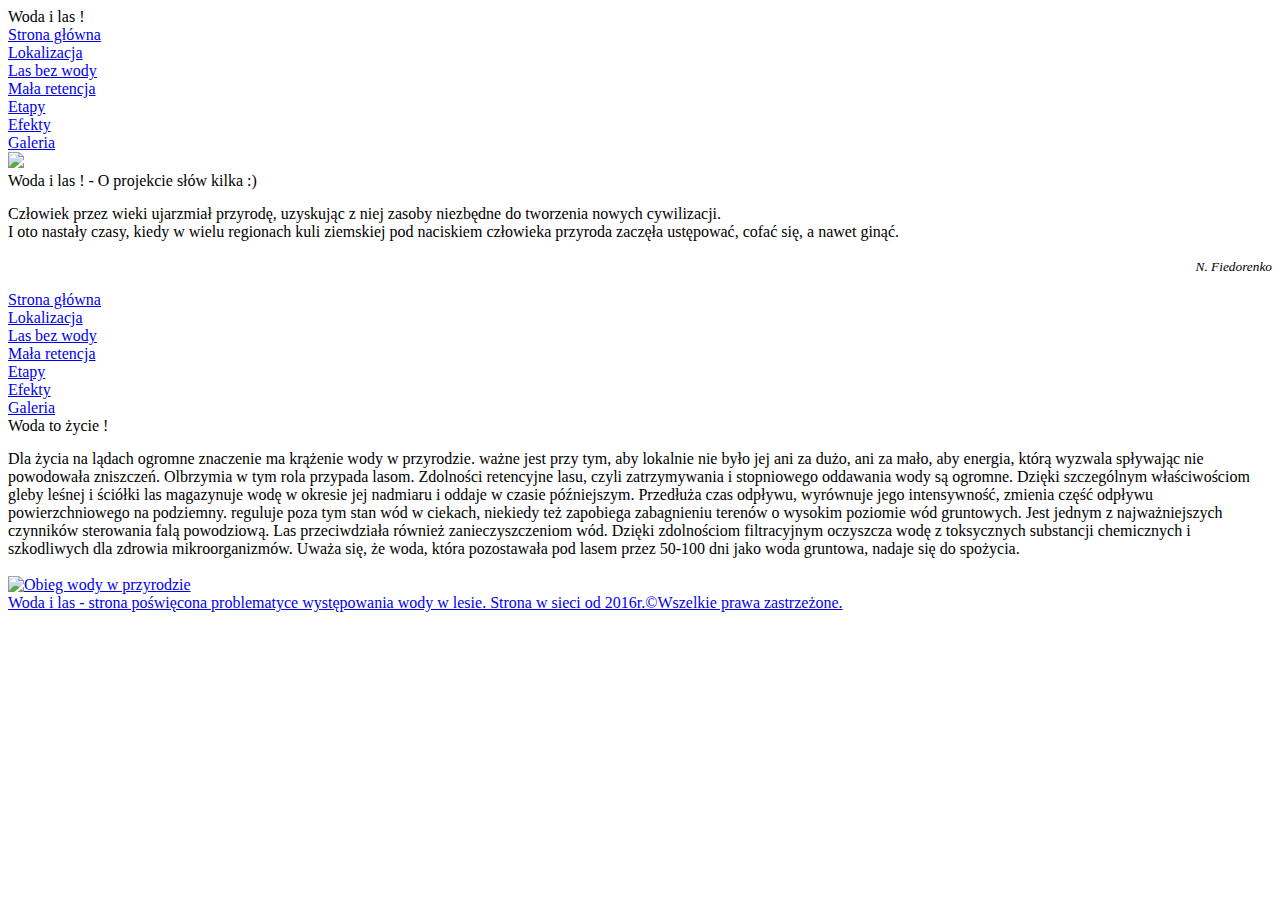
==== index.html @ abc45a18 "dodaje index" ====
<!DOCTYPE HTML>
<html lang="pl"> 
<head>
	<meta charset="utf-8" />
	<title>Woda i las </title>
	<meta name="description" content="Przed tobą informacje dotyczące małej retencji wodnej na nizinach na terenie Nadleśnictwa Kaliska położonego w Borach Tucholskich"/>
	<meta name="keywords" content="mała retencja,retencja,woda,susza,bioróżnorodność,odtwarzanie bagien i jezior,bagna,jeziora,stawy,kanał czarnowodzki,jezioro wdzydzkie"/>
	<meta http-equiv="X-UA-Compatible" content="IE=edge,chrome=1"/>
	<meta name="author" content="Michał Andrzej Lewandowski"/>
	<link rel="stylesheet" href="style3.css" type="text/css"/>
	<link href='https://fonts.googleapis.com/css?family=Lato:400,900&subset=latin,latin-ext' rel='stylesheet' type='text/css'>
</head>
<body>
<div id="container">

	<div id="logo">
	Woda i las ! 
	</div>
	
	<div id="menu">
	<div class="option"><a href="index.html" class="menulink">Strona główna</a></div>
	<div class="option"><a href="lokalizacja.html" class="menulink">Lokalizacja</a></div>
	<div class="option"><a href="lasbezwody.html" class="menulink">Las bez wody</a></div>
	<div class="option"><a href="malaretencja.html" class="menulink">Mała retencja</a></div>
	<div class="option"><a href="etapy.html" class="menulink">Etapy </a></div>
	<div class="option"><a href="uzyskaneefekty.html" class="menulink">Efekty</a></div>
	<div class="option"><a href="galeria.html" class="menulink">Galeria</a></div>
	<div style="clear:both;"></div>
	</div>
	
	<div id="topbar">
	
		<div id="topbarL">
			<img src="img\las.png" />
		</div>
		
		<div id="topbarR">
			<span class="bigtitle">Woda i las ! - O projekcie słów kilka :)</span>
			<div style="height:15px;"></div>
			Człowiek przez wieki ujarzmiał przyrodę, uzyskując z niej zasoby niezbędne do tworzenia nowych cywilizacji.<br>
			I  oto nastały czasy, kiedy w wielu regionach kuli ziemskiej pod naciskiem człowieka przyroda zaczęła ustępować,
			cofać się, a nawet ginąć.<br>
			<p align="right"><small><i>N. Fiedorenko</small></i></p>
		</div>
		<div style="clear.both;"></div>
	</div>
	
	<div id="sidebar">
	<div class="optionL"><a href="index.html" class="menulinkL">Strona główna</a></div>
	<div class="optionL"><a href="lokalizacja.html" class="menulinkL">Lokalizacja</a></div>
	<div class="optionL"><a href="lasbezwody.html" class="menulinkL">Las bez wody</a></div>
	<div class="optionL"><a href="malaretencja.html" class="menulinkL">Mała retencja</a></div>
	<div class="optionL"><a href="etapy.html" class="menulinkL">Etapy </a></div>
	<div class="optionL"><a href="uzyskaneefekty.html" class="menulinkL">Efekty</a></div>
	<div class="optionL"><a href="galeria.html" class="menulinkL">Galeria</a></div>
	
	</div>
	
	
	<div id="content">
	
	<span class="bigtitle">Woda to życie !</span>
	<div style="height:15px;"></div>
	<div class="dottedline"></div>
	Dla życia na lądach ogromne znaczenie ma krążenie wody w przyrodzie. ważne jest przy tym, aby lokalnie nie było jej ani za dużo, ani za mało, aby energia, którą wyzwala spływając nie powodowała zniszczeń. Olbrzymia w tym rola przypada lasom. 
	Zdolności retencyjne lasu, czyli zatrzymywania i stopniowego oddawania wody są ogromne. Dzięki szczególnym właściwościom gleby leśnej i ściółki las magazynuje wodę w okresie jej nadmiaru i oddaje w czasie późniejszym. Przedłuża czas odpływu, wyrównuje jego intensywność, zmienia część odpływu powierzchniowego na podziemny. reguluje poza tym stan wód w ciekach, niekiedy też zapobiega zabagnieniu terenów o wysokim poziomie wód gruntowych. Jest jednym z najważniejszych czynników sterowania falą powodziową. 
	Las przeciwdziała również zanieczyszczeniom wód. Dzięki zdolnościom filtracyjnym oczyszcza wodę z toksycznych substancji chemicznych i szkodliwych dla zdrowia mikroorganizmów. Uważa się, że woda, która pozostawała pod lasem przez 50-100 dni jako woda gruntowa, nadaje się do spożycia.
	<br /><br />
	<a href="http://water.usgs.gov/edu/watercyclepolish.html" title="Obieg wody w przyrodzie"> <img id="fotografia" src="img\obieg_1.jpg" alt="Obieg wody w przyrodzie" />
	
	
	</div>
	
	<div id="footer">
	Woda i las - strona poświęcona problematyce występowania wody w lesie. Strona w sieci od 2016r.&copy;Wszelkie prawa zastrzeżone.
	</div>
	
	





</div>


</body>
</html>
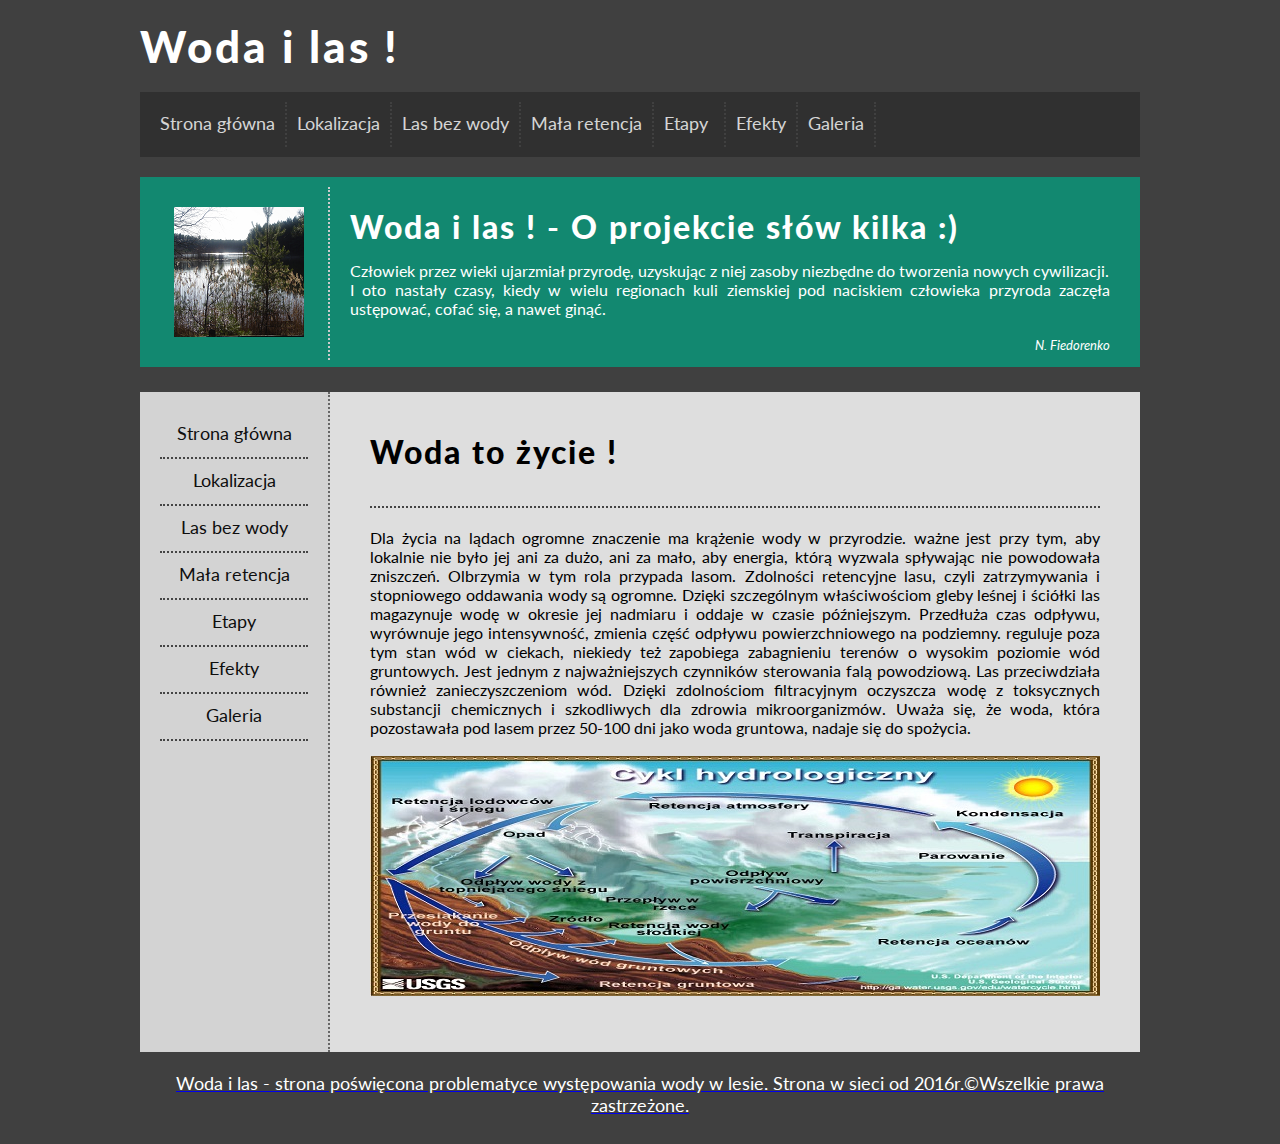
==== commit 232beed9: "Update index.html" ====
--- a/index.html
+++ b/index.html
@@ -66,7 +66,7 @@
 	Zdolności retencyjne lasu, czyli zatrzymywania i stopniowego oddawania wody są ogromne. Dzięki szczególnym właściwościom gleby leśnej i ściółki las magazynuje wodę w okresie jej nadmiaru i oddaje w czasie późniejszym. Przedłuża czas odpływu, wyrównuje jego intensywność, zmienia część odpływu powierzchniowego na podziemny. reguluje poza tym stan wód w ciekach, niekiedy też zapobiega zabagnieniu terenów o wysokim poziomie wód gruntowych. Jest jednym z najważniejszych czynników sterowania falą powodziową. 
 	Las przeciwdziała również zanieczyszczeniom wód. Dzięki zdolnościom filtracyjnym oczyszcza wodę z toksycznych substancji chemicznych i szkodliwych dla zdrowia mikroorganizmów. Uważa się, że woda, która pozostawała pod lasem przez 50-100 dni jako woda gruntowa, nadaje się do spożycia.
 	<br /><br />
-	<a href="http://water.usgs.gov/edu/watercyclepolish.html" title="Obieg wody w przyrodzie"> <img id="fotografia" src="img\obieg_1.jpg" alt="Obieg wody w przyrodzie" />
+	<a href="http://water.usgs.gov/edu/watercyclepolish.html" title="Obieg wody w przyrodzie"> <img id="fotografia" src="img/obieg_1.jpg" alt="Obieg wody w przyrodzie" />
 	
 	
 	</div>
@@ -85,4 +85,4 @@
 
 
 </body>
-</html>+</html>
--- a/style3.css
+++ b/style3.css
@@ -0,0 +1,164 @@
+body
+{
+	background-color: #404040;
+	font-family: 'Lato', sans-serif;
+}
+
+#container
+{
+	width: 1000px;
+	margin-left: auto;
+	margin-right: auto;
+}
+
+#logo
+{
+	color: white;
+	margin-top: 20px;
+	font-size: 44px;
+	letter-spacing: 3px;
+	font-weight: 900;
+}
+
+#menu
+{
+	background-color: #303030;
+	margin-top: 20px;
+	color: #ffffff;
+	padding: 10px;
+	
+}
+
+#topbar
+{
+	background-color: #128870;
+	color: white;
+	padding: 10px;
+	margin-top: 20px;
+	margin-bottom: 25px;
+	height: 170px;
+}
+
+#topbarL
+{
+	float:left;
+	padding: 20px;
+	width: 138px;
+	text-align: center;
+	border-right: 2px dotted #cccccc;
+}
+
+#topbarR
+{
+	float: left;
+	padding: 20px;
+	width: 760px;
+	font-size: 16px;
+	text-align: justify;
+	
+}
+
+#sidebar
+{
+	float: left;
+	width: 148px;
+	min-height: 620px;
+	padding:20px;
+	background-color: lightgray;
+	text-align: center;
+	font-size: 18px;
+	border-right: 2px dotted #666666;
+}
+
+#content
+{
+	float: left;
+	padding: 40px;
+	width: 730px;
+	background-color: #dedede;
+	min-height: 580px;
+	text-align: justify;
+}
+
+#footer
+{
+	clear: both;
+	color: white;
+	text-align: center;
+	padding: 20px;
+	font-size: 18px;
+}
+
+.option
+{
+	float: left;
+	min-width: 50px;
+	height: 25px;
+	font-size: 18px;
+	padding: 10px;
+	border-right: 2px dotted #444444;
+	opacity: 0.8;
+}
+
+.option:hover
+{
+	background-color: #000000;
+	cursor: pointer;
+}
+
+.optionL
+{
+	font-size:18px;
+	height:25px;
+	padding: 10px;
+	border-bottom: 2px dotted #444444;
+}
+
+.optionL:hover
+{
+	background-color: #f36742;
+	color: white;
+	cursor: pointer;
+}
+
+.bigtitle
+{
+	font-size: 32px;
+	font-weight: 900;
+	letter-spacing: 2px;
+}
+
+.dottedline
+{
+	height: 5px;
+	margin-top: 15px;
+	margin-bottom: 20px;
+	border-bottom: 2px dotted #444444;
+}
+
+a.menulink
+{
+	color:#ffffff;
+	text-decoration:none;
+	
+}
+.menulinkL
+{
+	color:#0e0e0e;
+	text-decoration:none;
+}
+#galeria
+{
+	float: left;
+	padding: 70px;
+	width: 670px;
+	background-color: #dedede;
+	min-height: 520px;
+	text-align: justify;
+}
+
+img#fotografia:hover
+	{
+	opacity : 0.70;
+	filter : alpha(opacity=70);
+	}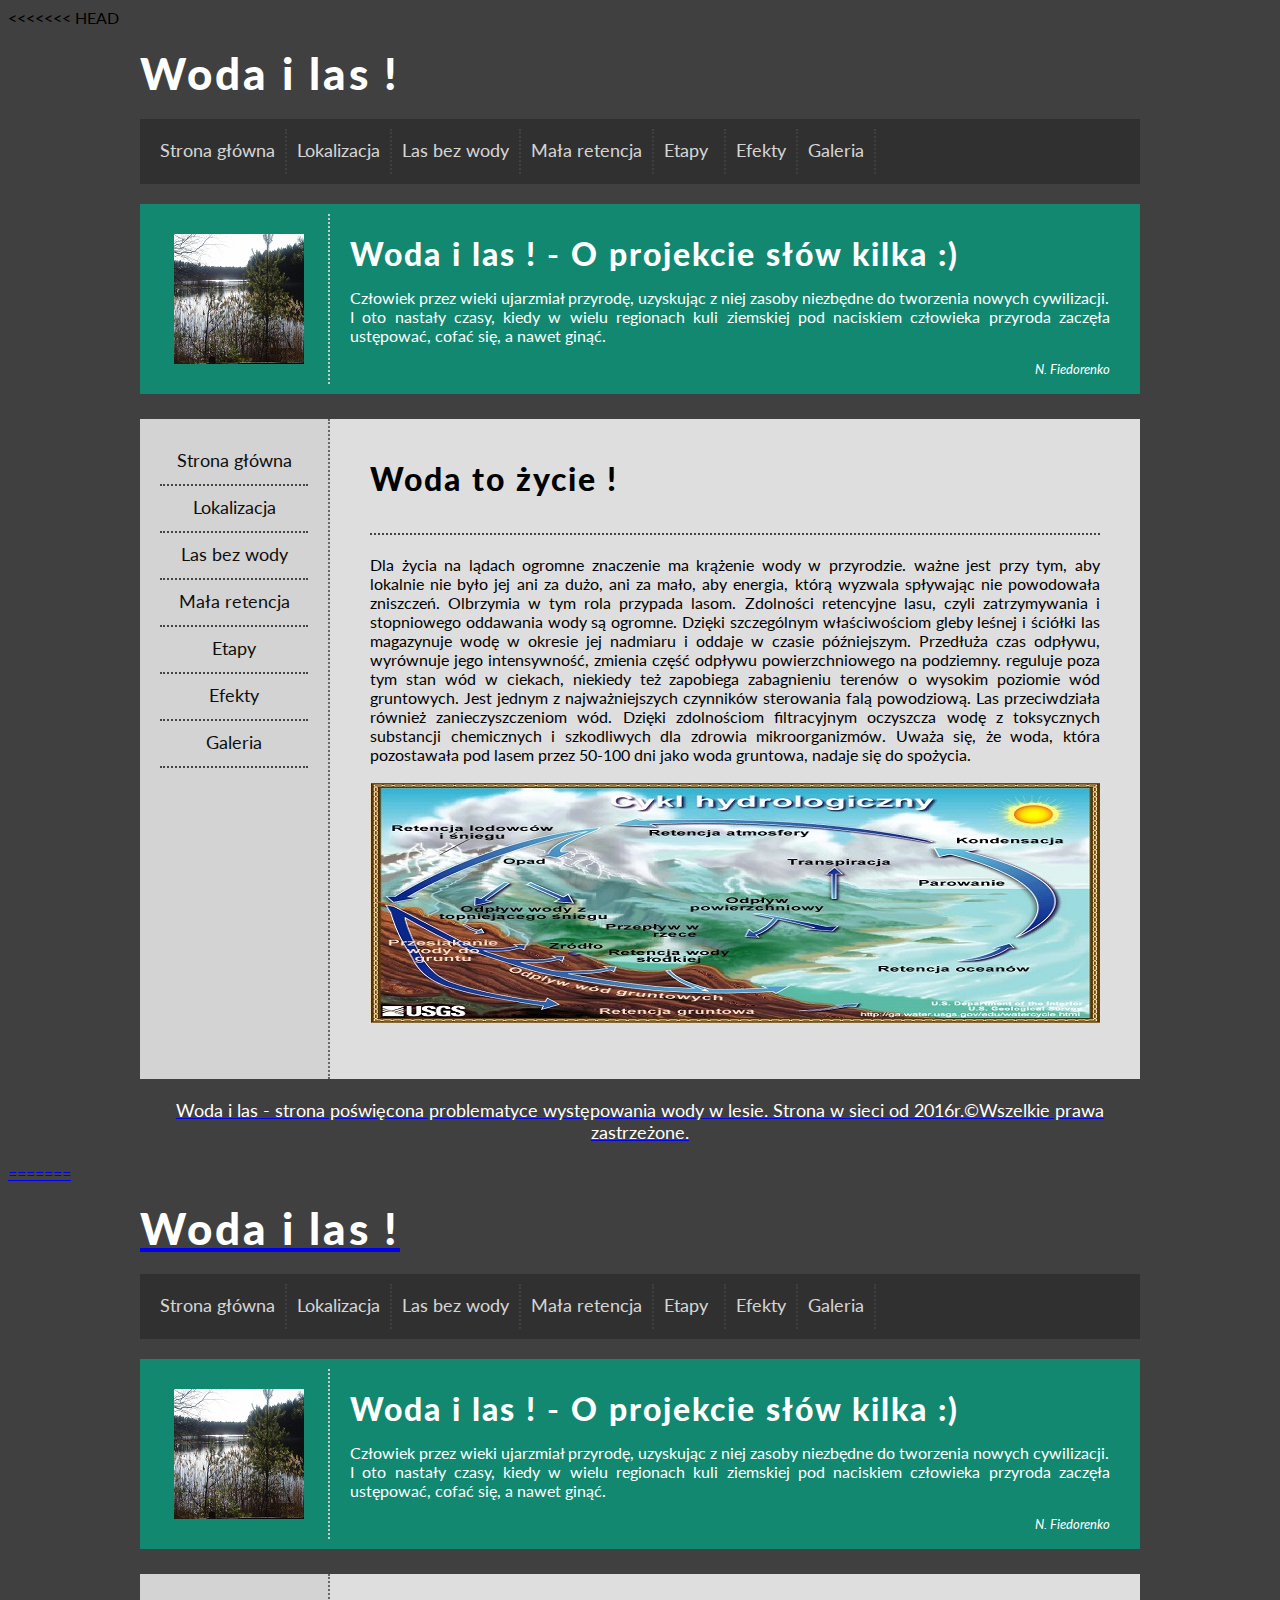
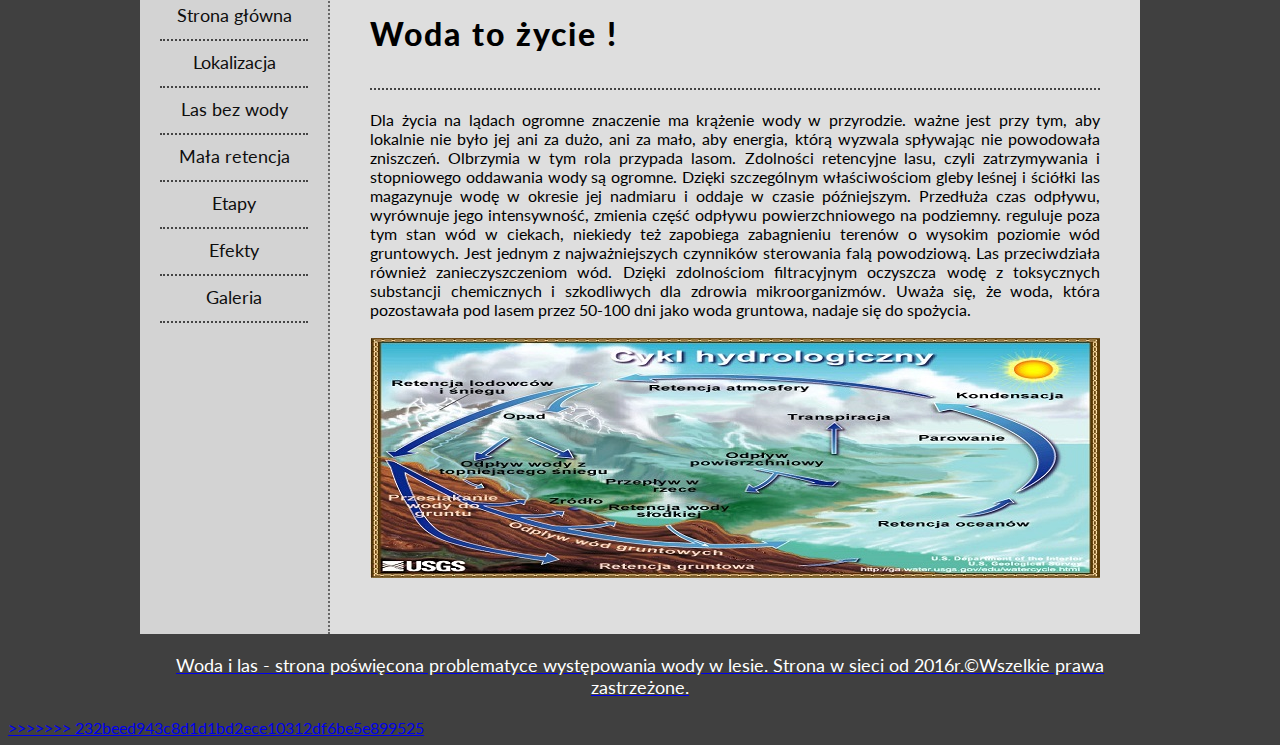
==== commit 26f6e16d: "Merge branch 'gh-pages' of https://github.com/lewand16/TI2016" ====
--- a/index.html
+++ b/index.html
@@ -1,88 +1,179 @@
-<!DOCTYPE HTML>
-<html lang="pl"> 
-<head>
-	<meta charset="utf-8" />
-	<title>Woda i las </title>
-	<meta name="description" content="Przed tobą informacje dotyczące małej retencji wodnej na nizinach na terenie Nadleśnictwa Kaliska położonego w Borach Tucholskich"/>
-	<meta name="keywords" content="mała retencja,retencja,woda,susza,bioróżnorodność,odtwarzanie bagien i jezior,bagna,jeziora,stawy,kanał czarnowodzki,jezioro wdzydzkie"/>
-	<meta http-equiv="X-UA-Compatible" content="IE=edge,chrome=1"/>
-	<meta name="author" content="Michał Andrzej Lewandowski"/>
-	<link rel="stylesheet" href="style3.css" type="text/css"/>
-	<link href='https://fonts.googleapis.com/css?family=Lato:400,900&subset=latin,latin-ext' rel='stylesheet' type='text/css'>
-</head>
-<body>
-<div id="container">
-
-	<div id="logo">
-	Woda i las ! 
-	</div>
-	
-	<div id="menu">
-	<div class="option"><a href="index.html" class="menulink">Strona główna</a></div>
-	<div class="option"><a href="lokalizacja.html" class="menulink">Lokalizacja</a></div>
-	<div class="option"><a href="lasbezwody.html" class="menulink">Las bez wody</a></div>
-	<div class="option"><a href="malaretencja.html" class="menulink">Mała retencja</a></div>
-	<div class="option"><a href="etapy.html" class="menulink">Etapy </a></div>
-	<div class="option"><a href="uzyskaneefekty.html" class="menulink">Efekty</a></div>
-	<div class="option"><a href="galeria.html" class="menulink">Galeria</a></div>
-	<div style="clear:both;"></div>
-	</div>
-	
-	<div id="topbar">
-	
-		<div id="topbarL">
-			<img src="img\las.png" />
-		</div>
-		
-		<div id="topbarR">
-			<span class="bigtitle">Woda i las ! - O projekcie słów kilka :)</span>
-			<div style="height:15px;"></div>
-			Człowiek przez wieki ujarzmiał przyrodę, uzyskując z niej zasoby niezbędne do tworzenia nowych cywilizacji.<br>
-			I  oto nastały czasy, kiedy w wielu regionach kuli ziemskiej pod naciskiem człowieka przyroda zaczęła ustępować,
-			cofać się, a nawet ginąć.<br>
-			<p align="right"><small><i>N. Fiedorenko</small></i></p>
-		</div>
-		<div style="clear.both;"></div>
-	</div>
-	
-	<div id="sidebar">
-	<div class="optionL"><a href="index.html" class="menulinkL">Strona główna</a></div>
-	<div class="optionL"><a href="lokalizacja.html" class="menulinkL">Lokalizacja</a></div>
-	<div class="optionL"><a href="lasbezwody.html" class="menulinkL">Las bez wody</a></div>
-	<div class="optionL"><a href="malaretencja.html" class="menulinkL">Mała retencja</a></div>
-	<div class="optionL"><a href="etapy.html" class="menulinkL">Etapy </a></div>
-	<div class="optionL"><a href="uzyskaneefekty.html" class="menulinkL">Efekty</a></div>
-	<div class="optionL"><a href="galeria.html" class="menulinkL">Galeria</a></div>
-	
-	</div>
-	
-	
-	<div id="content">
-	
-	<span class="bigtitle">Woda to życie !</span>
-	<div style="height:15px;"></div>
-	<div class="dottedline"></div>
-	Dla życia na lądach ogromne znaczenie ma krążenie wody w przyrodzie. ważne jest przy tym, aby lokalnie nie było jej ani za dużo, ani za mało, aby energia, którą wyzwala spływając nie powodowała zniszczeń. Olbrzymia w tym rola przypada lasom. 
-	Zdolności retencyjne lasu, czyli zatrzymywania i stopniowego oddawania wody są ogromne. Dzięki szczególnym właściwościom gleby leśnej i ściółki las magazynuje wodę w okresie jej nadmiaru i oddaje w czasie późniejszym. Przedłuża czas odpływu, wyrównuje jego intensywność, zmienia część odpływu powierzchniowego na podziemny. reguluje poza tym stan wód w ciekach, niekiedy też zapobiega zabagnieniu terenów o wysokim poziomie wód gruntowych. Jest jednym z najważniejszych czynników sterowania falą powodziową. 
-	Las przeciwdziała również zanieczyszczeniom wód. Dzięki zdolnościom filtracyjnym oczyszcza wodę z toksycznych substancji chemicznych i szkodliwych dla zdrowia mikroorganizmów. Uważa się, że woda, która pozostawała pod lasem przez 50-100 dni jako woda gruntowa, nadaje się do spożycia.
-	<br /><br />
-	<a href="http://water.usgs.gov/edu/watercyclepolish.html" title="Obieg wody w przyrodzie"> <img id="fotografia" src="img/obieg_1.jpg" alt="Obieg wody w przyrodzie" />
-	
-	
-	</div>
-	
-	<div id="footer">
-	Woda i las - strona poświęcona problematyce występowania wody w lesie. Strona w sieci od 2016r.&copy;Wszelkie prawa zastrzeżone.
-	</div>
-	
-	
-
-
-
-
-
-</div>
-
-
-</body>
-</html>
+<<<<<<< HEAD
+<!DOCTYPE HTML>
+<html lang="pl"> 
+<head>
+	<meta charset="utf-8" />
+	<title>Woda i las </title>
+	<meta name="description" content="Przed tobą informacje dotyczące małej retencji wodnej na nizinach na terenie Nadleśnictwa Kaliska położonego w Borach Tucholskich"/>
+	<meta name="keywords" content="mała retencja,retencja,woda,susza,bioróżnorodność,odtwarzanie bagien i jezior,bagna,jeziora,stawy,kanał czarnowodzki,jezioro wdzydzkie"/>
+	<meta http-equiv="X-UA-Compatible" content="IE=edge,chrome=1"/>
+	<meta name="author" content="Michał Andrzej Lewandowski"/>
+	<link rel="stylesheet" href="style3.css" type="text/css"/>
+	<link href='https://fonts.googleapis.com/css?family=Lato:400,900&subset=latin,latin-ext' rel='stylesheet' type='text/css'>
+</head>
+<body>
+<div id="container">
+
+	<div id="logo">
+	Woda i las ! 
+	</div>
+	
+	<div id="menu">
+	<div class="option"><a href="index.html" class="menulink">Strona główna</a></div>
+	<div class="option"><a href="lokalizacja.html" class="menulink">Lokalizacja</a></div>
+	<div class="option"><a href="lasbezwody.html" class="menulink">Las bez wody</a></div>
+	<div class="option"><a href="malaretencja.html" class="menulink">Mała retencja</a></div>
+	<div class="option"><a href="etapy.html" class="menulink">Etapy </a></div>
+	<div class="option"><a href="uzyskaneefekty.html" class="menulink">Efekty</a></div>
+	<div class="option"><a href="galeria.html" class="menulink">Galeria</a></div>
+	<div style="clear:both;"></div>
+	</div>
+	
+	<div id="topbar">
+	
+		<div id="topbarL">
+			<img src="images\las.png" />
+		</div>
+		
+		<div id="topbarR">
+			<span class="bigtitle">Woda i las ! - O projekcie słów kilka :)</span>
+			<div style="height:15px;"></div>
+			Człowiek przez wieki ujarzmiał przyrodę, uzyskując z niej zasoby niezbędne do tworzenia nowych cywilizacji.<br>
+			I  oto nastały czasy, kiedy w wielu regionach kuli ziemskiej pod naciskiem człowieka przyroda zaczęła ustępować,
+			cofać się, a nawet ginąć.<br>
+			<p align="right"><small><i>N. Fiedorenko</small></i></p>
+		</div>
+		<div style="clear.both;"></div>
+	</div>
+	
+	<div id="sidebar">
+	<div class="optionL"><a href="index.html" class="menulinkL">Strona główna</a></div>
+	<div class="optionL"><a href="lokalizacja.html" class="menulinkL">Lokalizacja</a></div>
+	<div class="optionL"><a href="lasbezwody.html" class="menulinkL">Las bez wody</a></div>
+	<div class="optionL"><a href="malaretencja.html" class="menulinkL">Mała retencja</a></div>
+	<div class="optionL"><a href="etapy.html" class="menulinkL">Etapy </a></div>
+	<div class="optionL"><a href="uzyskaneefekty.html" class="menulinkL">Efekty</a></div>
+	<div class="optionL"><a href="galeria.html" class="menulinkL">Galeria</a></div>
+	
+	</div>
+	
+	
+	<div id="content">
+	
+	<span class="bigtitle">Woda to życie !</span>
+	<div style="height:15px;"></div>
+	<div class="dottedline"></div>
+	Dla życia na lądach ogromne znaczenie ma krążenie wody w przyrodzie. ważne jest przy tym, aby lokalnie nie było jej ani za dużo, ani za mało, aby energia, którą wyzwala spływając nie powodowała zniszczeń. Olbrzymia w tym rola przypada lasom. 
+	Zdolności retencyjne lasu, czyli zatrzymywania i stopniowego oddawania wody są ogromne. Dzięki szczególnym właściwościom gleby leśnej i ściółki las magazynuje wodę w okresie jej nadmiaru i oddaje w czasie późniejszym. Przedłuża czas odpływu, wyrównuje jego intensywność, zmienia część odpływu powierzchniowego na podziemny. reguluje poza tym stan wód w ciekach, niekiedy też zapobiega zabagnieniu terenów o wysokim poziomie wód gruntowych. Jest jednym z najważniejszych czynników sterowania falą powodziową. 
+	Las przeciwdziała również zanieczyszczeniom wód. Dzięki zdolnościom filtracyjnym oczyszcza wodę z toksycznych substancji chemicznych i szkodliwych dla zdrowia mikroorganizmów. Uważa się, że woda, która pozostawała pod lasem przez 50-100 dni jako woda gruntowa, nadaje się do spożycia.
+	<br /><br />
+	<a href="http://water.usgs.gov/edu/watercyclepolish.html" title="Obieg wody w przyrodzie"> <img id="fotografia" src="images\obieg_1.jpg" alt="Obieg wody w przyrodzie" />
+	
+	
+	</div>
+	
+	<div id="footer">
+	Woda i las - strona poświęcona problematyce występowania wody w lesie. Strona w sieci od 2016r.&copy;Wszelkie prawa zastrzeżone.
+	</div>
+	
+	
+
+
+
+
+
+</div>
+
+
+</body>
+</html>
+=======
+<!DOCTYPE HTML>
+<html lang="pl"> 
+<head>
+	<meta charset="utf-8" />
+	<title>Woda i las </title>
+	<meta name="description" content="Przed tobą informacje dotyczące małej retencji wodnej na nizinach na terenie Nadleśnictwa Kaliska położonego w Borach Tucholskich"/>
+	<meta name="keywords" content="mała retencja,retencja,woda,susza,bioróżnorodność,odtwarzanie bagien i jezior,bagna,jeziora,stawy,kanał czarnowodzki,jezioro wdzydzkie"/>
+	<meta http-equiv="X-UA-Compatible" content="IE=edge,chrome=1"/>
+	<meta name="author" content="Michał Andrzej Lewandowski"/>
+	<link rel="stylesheet" href="style3.css" type="text/css"/>
+	<link href='https://fonts.googleapis.com/css?family=Lato:400,900&subset=latin,latin-ext' rel='stylesheet' type='text/css'>
+</head>
+<body>
+<div id="container">
+
+	<div id="logo">
+	Woda i las ! 
+	</div>
+	
+	<div id="menu">
+	<div class="option"><a href="index.html" class="menulink">Strona główna</a></div>
+	<div class="option"><a href="lokalizacja.html" class="menulink">Lokalizacja</a></div>
+	<div class="option"><a href="lasbezwody.html" class="menulink">Las bez wody</a></div>
+	<div class="option"><a href="malaretencja.html" class="menulink">Mała retencja</a></div>
+	<div class="option"><a href="etapy.html" class="menulink">Etapy </a></div>
+	<div class="option"><a href="uzyskaneefekty.html" class="menulink">Efekty</a></div>
+	<div class="option"><a href="galeria.html" class="menulink">Galeria</a></div>
+	<div style="clear:both;"></div>
+	</div>
+	
+	<div id="topbar">
+	
+		<div id="topbarL">
+			<img src="img\las.png" />
+		</div>
+		
+		<div id="topbarR">
+			<span class="bigtitle">Woda i las ! - O projekcie słów kilka :)</span>
+			<div style="height:15px;"></div>
+			Człowiek przez wieki ujarzmiał przyrodę, uzyskując z niej zasoby niezbędne do tworzenia nowych cywilizacji.<br>
+			I  oto nastały czasy, kiedy w wielu regionach kuli ziemskiej pod naciskiem człowieka przyroda zaczęła ustępować,
+			cofać się, a nawet ginąć.<br>
+			<p align="right"><small><i>N. Fiedorenko</small></i></p>
+		</div>
+		<div style="clear.both;"></div>
+	</div>
+	
+	<div id="sidebar">
+	<div class="optionL"><a href="index.html" class="menulinkL">Strona główna</a></div>
+	<div class="optionL"><a href="lokalizacja.html" class="menulinkL">Lokalizacja</a></div>
+	<div class="optionL"><a href="lasbezwody.html" class="menulinkL">Las bez wody</a></div>
+	<div class="optionL"><a href="malaretencja.html" class="menulinkL">Mała retencja</a></div>
+	<div class="optionL"><a href="etapy.html" class="menulinkL">Etapy </a></div>
+	<div class="optionL"><a href="uzyskaneefekty.html" class="menulinkL">Efekty</a></div>
+	<div class="optionL"><a href="galeria.html" class="menulinkL">Galeria</a></div>
+	
+	</div>
+	
+	
+	<div id="content">
+	
+	<span class="bigtitle">Woda to życie !</span>
+	<div style="height:15px;"></div>
+	<div class="dottedline"></div>
+	Dla życia na lądach ogromne znaczenie ma krążenie wody w przyrodzie. ważne jest przy tym, aby lokalnie nie było jej ani za dużo, ani za mało, aby energia, którą wyzwala spływając nie powodowała zniszczeń. Olbrzymia w tym rola przypada lasom. 
+	Zdolności retencyjne lasu, czyli zatrzymywania i stopniowego oddawania wody są ogromne. Dzięki szczególnym właściwościom gleby leśnej i ściółki las magazynuje wodę w okresie jej nadmiaru i oddaje w czasie późniejszym. Przedłuża czas odpływu, wyrównuje jego intensywność, zmienia część odpływu powierzchniowego na podziemny. reguluje poza tym stan wód w ciekach, niekiedy też zapobiega zabagnieniu terenów o wysokim poziomie wód gruntowych. Jest jednym z najważniejszych czynników sterowania falą powodziową. 
+	Las przeciwdziała również zanieczyszczeniom wód. Dzięki zdolnościom filtracyjnym oczyszcza wodę z toksycznych substancji chemicznych i szkodliwych dla zdrowia mikroorganizmów. Uważa się, że woda, która pozostawała pod lasem przez 50-100 dni jako woda gruntowa, nadaje się do spożycia.
+	<br /><br />
+	<a href="http://water.usgs.gov/edu/watercyclepolish.html" title="Obieg wody w przyrodzie"> <img id="fotografia" src="img/obieg_1.jpg" alt="Obieg wody w przyrodzie" />
+	
+	
+	</div>
+	
+	<div id="footer">
+	Woda i las - strona poświęcona problematyce występowania wody w lesie. Strona w sieci od 2016r.&copy;Wszelkie prawa zastrzeżone.
+	</div>
+	
+	
+
+
+
+
+
+</div>
+
+
+</body>
+</html>
+>>>>>>> 232beed943c8d1d1bd2ece10312df6be5e899525
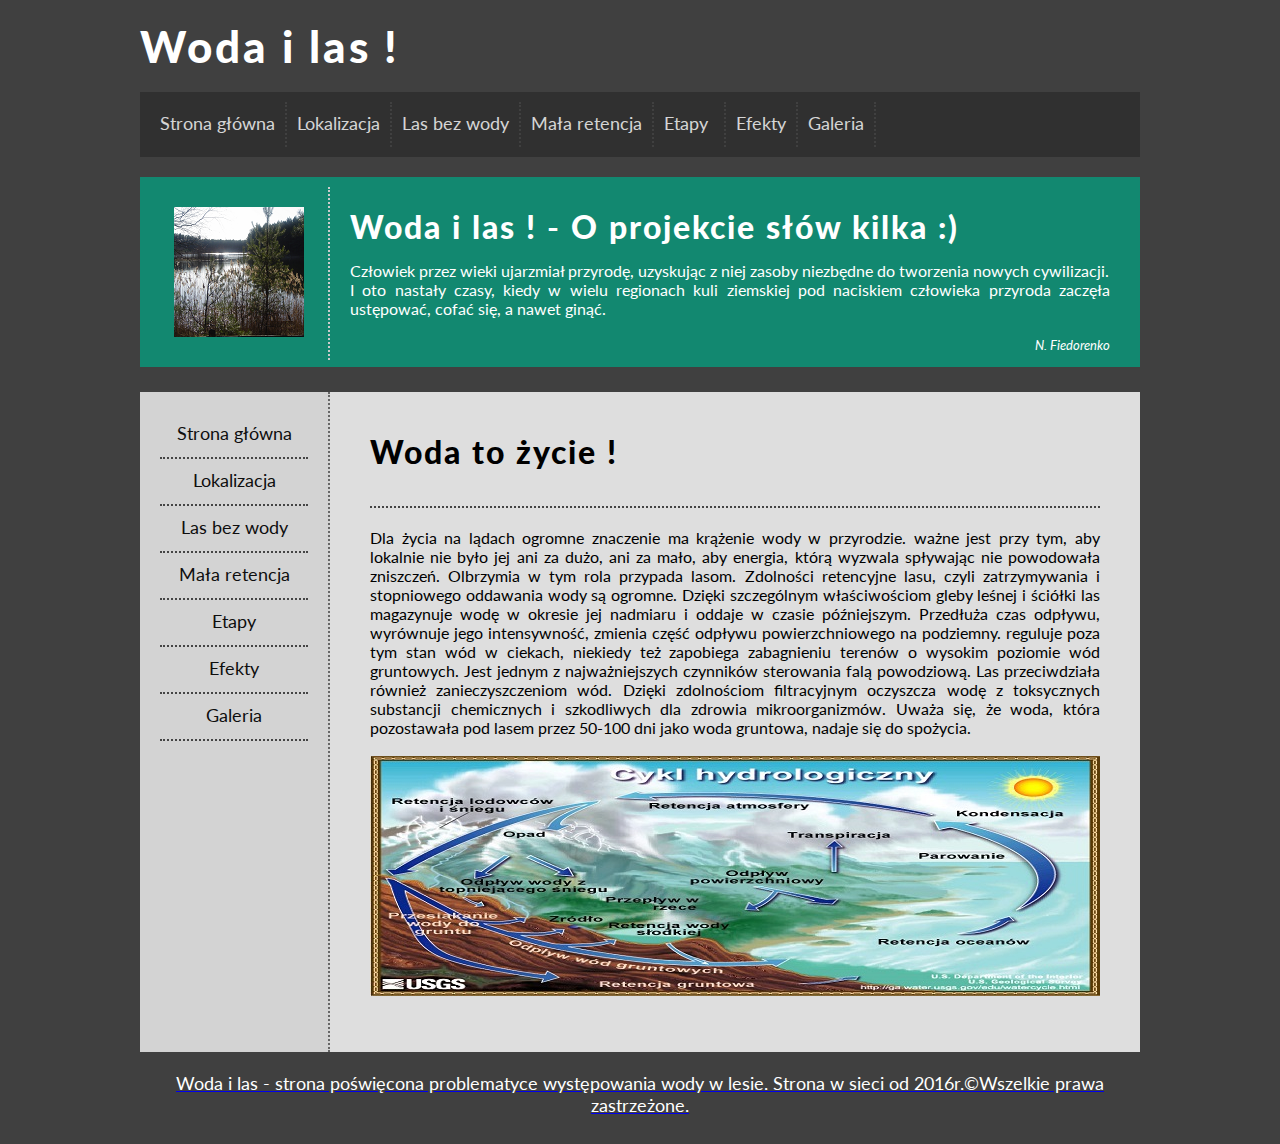
==== commit 1ee89f75: "wrzucam stronę" ====
--- a/index.html
+++ b/index.html
@@ -1,93 +1,3 @@
-<<<<<<< HEAD
-<!DOCTYPE HTML>
-<html lang="pl"> 
-<head>
-	<meta charset="utf-8" />
-	<title>Woda i las </title>
-	<meta name="description" content="Przed tobą informacje dotyczące małej retencji wodnej na nizinach na terenie Nadleśnictwa Kaliska położonego w Borach Tucholskich"/>
-	<meta name="keywords" content="mała retencja,retencja,woda,susza,bioróżnorodność,odtwarzanie bagien i jezior,bagna,jeziora,stawy,kanał czarnowodzki,jezioro wdzydzkie"/>
-	<meta http-equiv="X-UA-Compatible" content="IE=edge,chrome=1"/>
-	<meta name="author" content="Michał Andrzej Lewandowski"/>
-	<link rel="stylesheet" href="style3.css" type="text/css"/>
-	<link href='https://fonts.googleapis.com/css?family=Lato:400,900&subset=latin,latin-ext' rel='stylesheet' type='text/css'>
-</head>
-<body>
-<div id="container">
-
-	<div id="logo">
-	Woda i las ! 
-	</div>
-	
-	<div id="menu">
-	<div class="option"><a href="index.html" class="menulink">Strona główna</a></div>
-	<div class="option"><a href="lokalizacja.html" class="menulink">Lokalizacja</a></div>
-	<div class="option"><a href="lasbezwody.html" class="menulink">Las bez wody</a></div>
-	<div class="option"><a href="malaretencja.html" class="menulink">Mała retencja</a></div>
-	<div class="option"><a href="etapy.html" class="menulink">Etapy </a></div>
-	<div class="option"><a href="uzyskaneefekty.html" class="menulink">Efekty</a></div>
-	<div class="option"><a href="galeria.html" class="menulink">Galeria</a></div>
-	<div style="clear:both;"></div>
-	</div>
-	
-	<div id="topbar">
-	
-		<div id="topbarL">
-			<img src="images\las.png" />
-		</div>
-		
-		<div id="topbarR">
-			<span class="bigtitle">Woda i las ! - O projekcie słów kilka :)</span>
-			<div style="height:15px;"></div>
-			Człowiek przez wieki ujarzmiał przyrodę, uzyskując z niej zasoby niezbędne do tworzenia nowych cywilizacji.<br>
-			I  oto nastały czasy, kiedy w wielu regionach kuli ziemskiej pod naciskiem człowieka przyroda zaczęła ustępować,
-			cofać się, a nawet ginąć.<br>
-			<p align="right"><small><i>N. Fiedorenko</small></i></p>
-		</div>
-		<div style="clear.both;"></div>
-	</div>
-	
-	<div id="sidebar">
-	<div class="optionL"><a href="index.html" class="menulinkL">Strona główna</a></div>
-	<div class="optionL"><a href="lokalizacja.html" class="menulinkL">Lokalizacja</a></div>
-	<div class="optionL"><a href="lasbezwody.html" class="menulinkL">Las bez wody</a></div>
-	<div class="optionL"><a href="malaretencja.html" class="menulinkL">Mała retencja</a></div>
-	<div class="optionL"><a href="etapy.html" class="menulinkL">Etapy </a></div>
-	<div class="optionL"><a href="uzyskaneefekty.html" class="menulinkL">Efekty</a></div>
-	<div class="optionL"><a href="galeria.html" class="menulinkL">Galeria</a></div>
-	
-	</div>
-	
-	
-	<div id="content">
-	
-	<span class="bigtitle">Woda to życie !</span>
-	<div style="height:15px;"></div>
-	<div class="dottedline"></div>
-	Dla życia na lądach ogromne znaczenie ma krążenie wody w przyrodzie. ważne jest przy tym, aby lokalnie nie było jej ani za dużo, ani za mało, aby energia, którą wyzwala spływając nie powodowała zniszczeń. Olbrzymia w tym rola przypada lasom. 
-	Zdolności retencyjne lasu, czyli zatrzymywania i stopniowego oddawania wody są ogromne. Dzięki szczególnym właściwościom gleby leśnej i ściółki las magazynuje wodę w okresie jej nadmiaru i oddaje w czasie późniejszym. Przedłuża czas odpływu, wyrównuje jego intensywność, zmienia część odpływu powierzchniowego na podziemny. reguluje poza tym stan wód w ciekach, niekiedy też zapobiega zabagnieniu terenów o wysokim poziomie wód gruntowych. Jest jednym z najważniejszych czynników sterowania falą powodziową. 
-	Las przeciwdziała również zanieczyszczeniom wód. Dzięki zdolnościom filtracyjnym oczyszcza wodę z toksycznych substancji chemicznych i szkodliwych dla zdrowia mikroorganizmów. Uważa się, że woda, która pozostawała pod lasem przez 50-100 dni jako woda gruntowa, nadaje się do spożycia.
-	<br /><br />
-	<a href="http://water.usgs.gov/edu/watercyclepolish.html" title="Obieg wody w przyrodzie"> <img id="fotografia" src="images\obieg_1.jpg" alt="Obieg wody w przyrodzie" />
-	
-	
-	</div>
-	
-	<div id="footer">
-	Woda i las - strona poświęcona problematyce występowania wody w lesie. Strona w sieci od 2016r.&copy;Wszelkie prawa zastrzeżone.
-	</div>
-	
-	
-
-
-
-
-
-</div>
-
-
-</body>
-</html>
-=======
 <!DOCTYPE HTML>
 <html lang="pl"> 
 <head>
@@ -156,7 +66,7 @@
 	Zdolności retencyjne lasu, czyli zatrzymywania i stopniowego oddawania wody są ogromne. Dzięki szczególnym właściwościom gleby leśnej i ściółki las magazynuje wodę w okresie jej nadmiaru i oddaje w czasie późniejszym. Przedłuża czas odpływu, wyrównuje jego intensywność, zmienia część odpływu powierzchniowego na podziemny. reguluje poza tym stan wód w ciekach, niekiedy też zapobiega zabagnieniu terenów o wysokim poziomie wód gruntowych. Jest jednym z najważniejszych czynników sterowania falą powodziową. 
 	Las przeciwdziała również zanieczyszczeniom wód. Dzięki zdolnościom filtracyjnym oczyszcza wodę z toksycznych substancji chemicznych i szkodliwych dla zdrowia mikroorganizmów. Uważa się, że woda, która pozostawała pod lasem przez 50-100 dni jako woda gruntowa, nadaje się do spożycia.
 	<br /><br />
-	<a href="http://water.usgs.gov/edu/watercyclepolish.html" title="Obieg wody w przyrodzie"> <img id="fotografia" src="img/obieg_1.jpg" alt="Obieg wody w przyrodzie" />
+	<a href="http://water.usgs.gov/edu/watercyclepolish.html" title="Obieg wody w przyrodzie"> <img id="fotografia" src="img\obieg_1.jpg" alt="Obieg wody w przyrodzie" />
 	
 	
 	</div>
@@ -175,5 +85,4 @@
 
 
 </body>
-</html>
->>>>>>> 232beed943c8d1d1bd2ece10312df6be5e899525
+</html>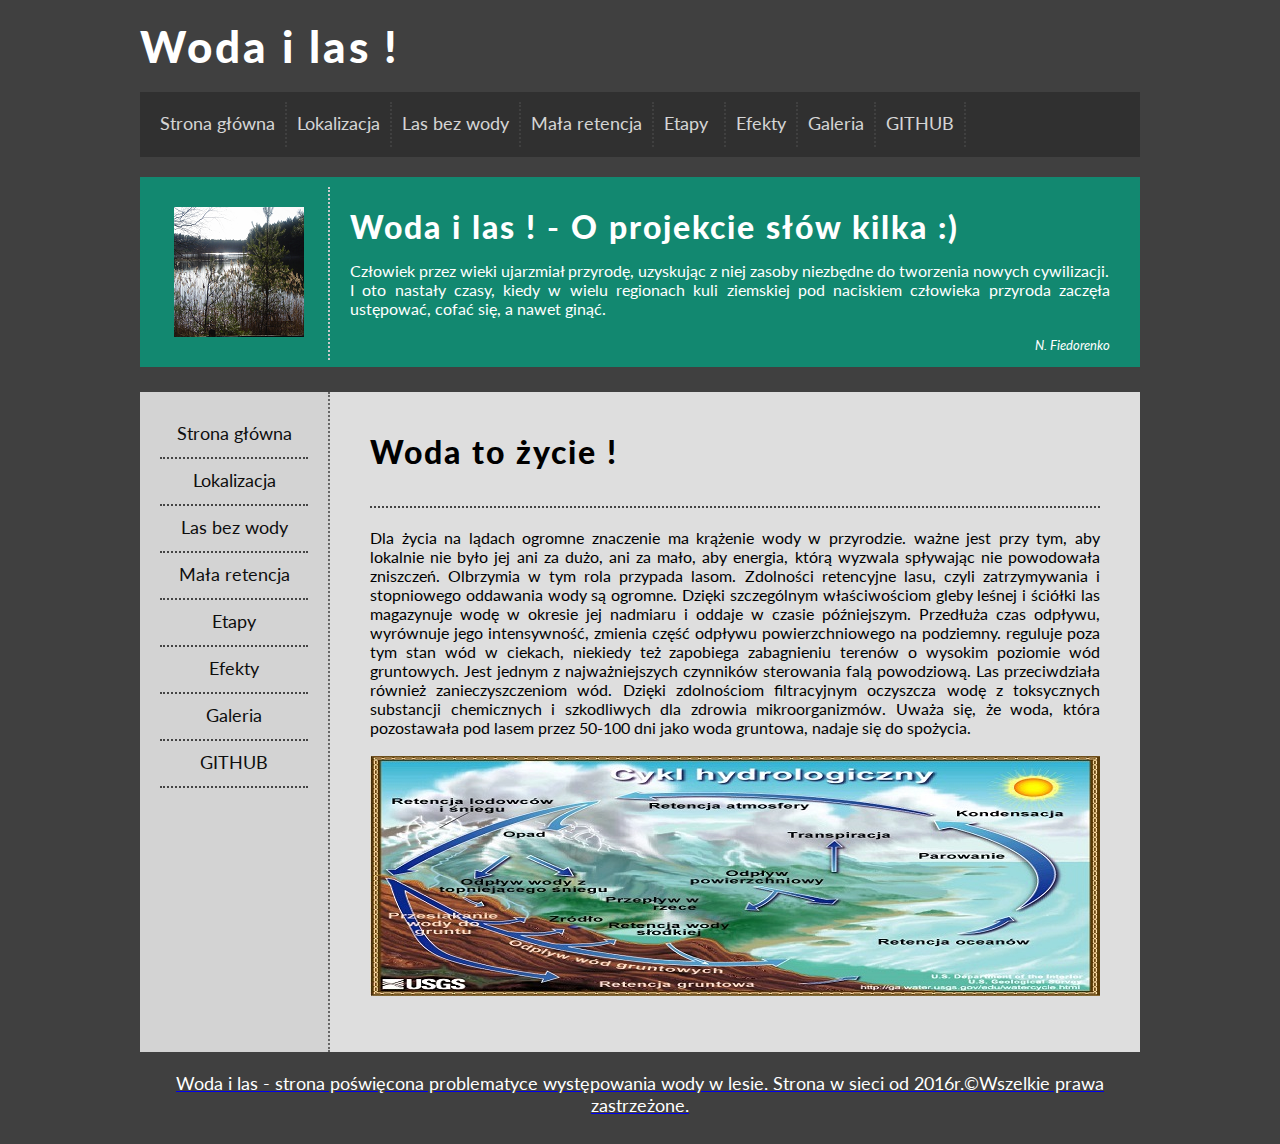
==== commit a1afc868: "poprawiona stronka wysyłam na serwer" ====
--- a/index.html
+++ b/index.html
@@ -25,13 +25,14 @@
 	<div class="option"><a href="etapy.html" class="menulink">Etapy </a></div>
 	<div class="option"><a href="uzyskaneefekty.html" class="menulink">Efekty</a></div>
 	<div class="option"><a href="galeria.html" class="menulink">Galeria</a></div>
+	<div class="option"><a href="https://github.com/lewand16" class="menulink">GITHUB</a></div>
 	<div style="clear:both;"></div>
 	</div>
 	
 	<div id="topbar">
 	
 		<div id="topbarL">
-			<img src="img\las.png" />
+			<img src="img/las.png" />
 		</div>
 		
 		<div id="topbarR">
@@ -53,6 +54,7 @@
 	<div class="optionL"><a href="etapy.html" class="menulinkL">Etapy </a></div>
 	<div class="optionL"><a href="uzyskaneefekty.html" class="menulinkL">Efekty</a></div>
 	<div class="optionL"><a href="galeria.html" class="menulinkL">Galeria</a></div>
+	<div class="optionL"><a href="https://github.com/lewand16" class="menulinkL">GITHUB</a></div>
 	
 	</div>
 	
@@ -66,7 +68,7 @@
 	Zdolności retencyjne lasu, czyli zatrzymywania i stopniowego oddawania wody są ogromne. Dzięki szczególnym właściwościom gleby leśnej i ściółki las magazynuje wodę w okresie jej nadmiaru i oddaje w czasie późniejszym. Przedłuża czas odpływu, wyrównuje jego intensywność, zmienia część odpływu powierzchniowego na podziemny. reguluje poza tym stan wód w ciekach, niekiedy też zapobiega zabagnieniu terenów o wysokim poziomie wód gruntowych. Jest jednym z najważniejszych czynników sterowania falą powodziową. 
 	Las przeciwdziała również zanieczyszczeniom wód. Dzięki zdolnościom filtracyjnym oczyszcza wodę z toksycznych substancji chemicznych i szkodliwych dla zdrowia mikroorganizmów. Uważa się, że woda, która pozostawała pod lasem przez 50-100 dni jako woda gruntowa, nadaje się do spożycia.
 	<br /><br />
-	<a href="http://water.usgs.gov/edu/watercyclepolish.html" title="Obieg wody w przyrodzie"> <img id="fotografia" src="img\obieg_1.jpg" alt="Obieg wody w przyrodzie" />
+	<a href="http://water.usgs.gov/edu/watercyclepolish.html" title="Obieg wody w przyrodzie"> <img id="fotografia" src="img/obieg_1.jpg" alt="Obieg wody w przyrodzie" />
 	
 	
 	</div>
@@ -85,4 +87,4 @@
 
 
 </body>
-</html>+</html>
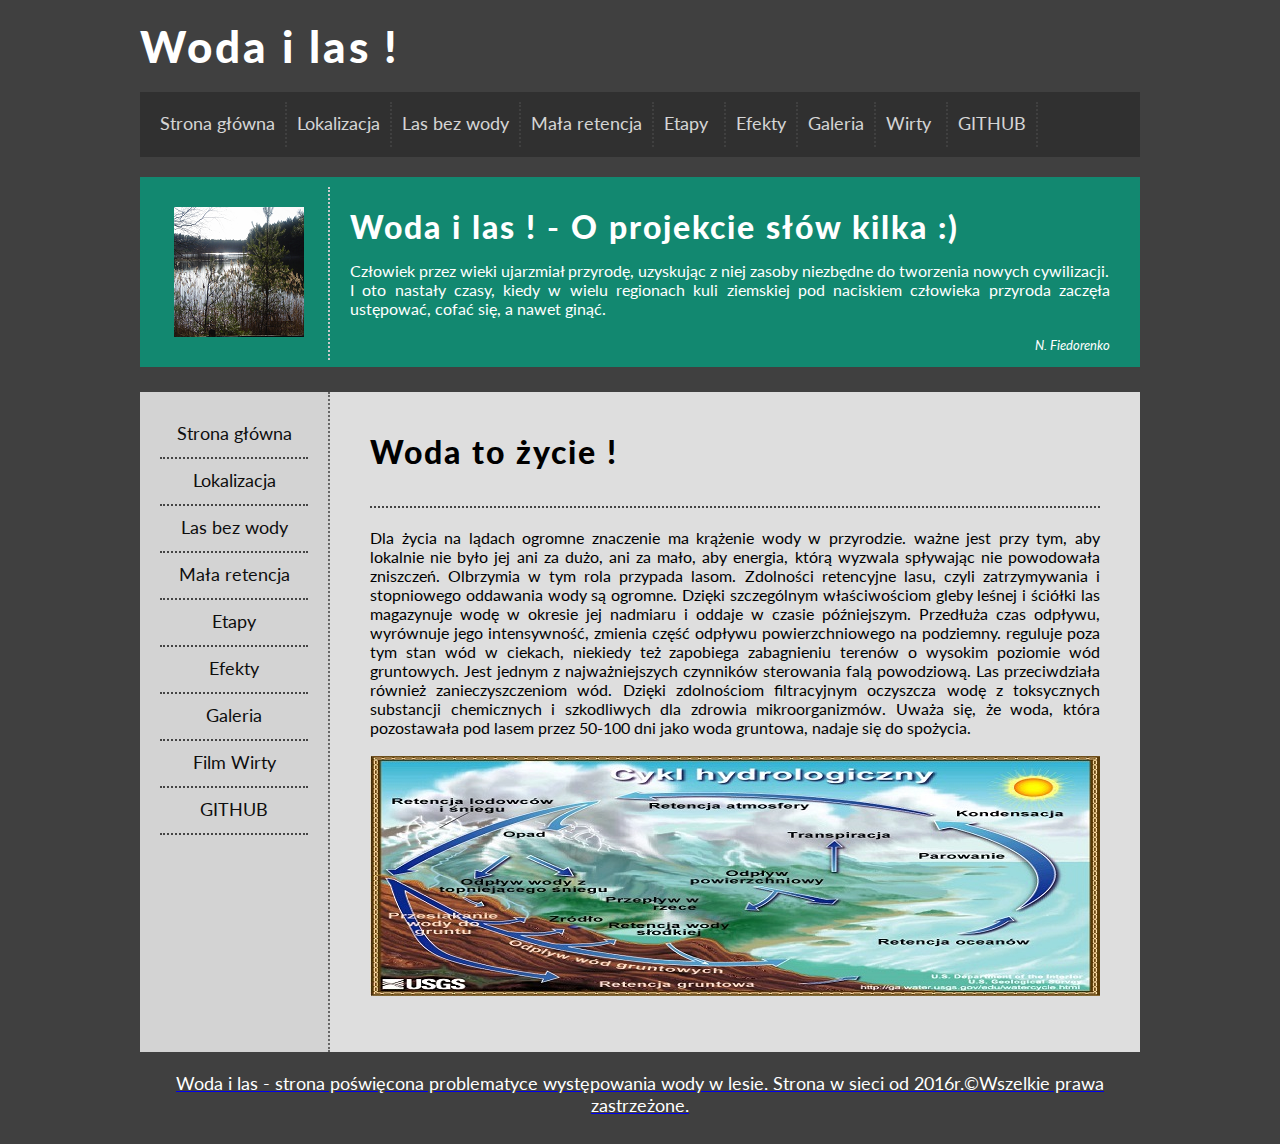
==== commit 83bd36b3: "dorzuciłem film o Wirtach" ====
--- a/index.html
+++ b/index.html
@@ -25,6 +25,7 @@
 	<div class="option"><a href="etapy.html" class="menulink">Etapy </a></div>
 	<div class="option"><a href="uzyskaneefekty.html" class="menulink">Efekty</a></div>
 	<div class="option"><a href="galeria.html" class="menulink">Galeria</a></div>
+	<div class="option"><a href="wirty.html" class="menulink">Wirty</a></div>
 	<div class="option"><a href="https://github.com/lewand16" class="menulink">GITHUB</a></div>
 	<div style="clear:both;"></div>
 	</div>
@@ -54,6 +55,7 @@
 	<div class="optionL"><a href="etapy.html" class="menulinkL">Etapy </a></div>
 	<div class="optionL"><a href="uzyskaneefekty.html" class="menulinkL">Efekty</a></div>
 	<div class="optionL"><a href="galeria.html" class="menulinkL">Galeria</a></div>
+	<div class="optionL"><a href="wirty.html" class="menulinkL">Film Wirty</a></div>
 	<div class="optionL"><a href="https://github.com/lewand16" class="menulinkL">GITHUB</a></div>
 	
 	</div>
